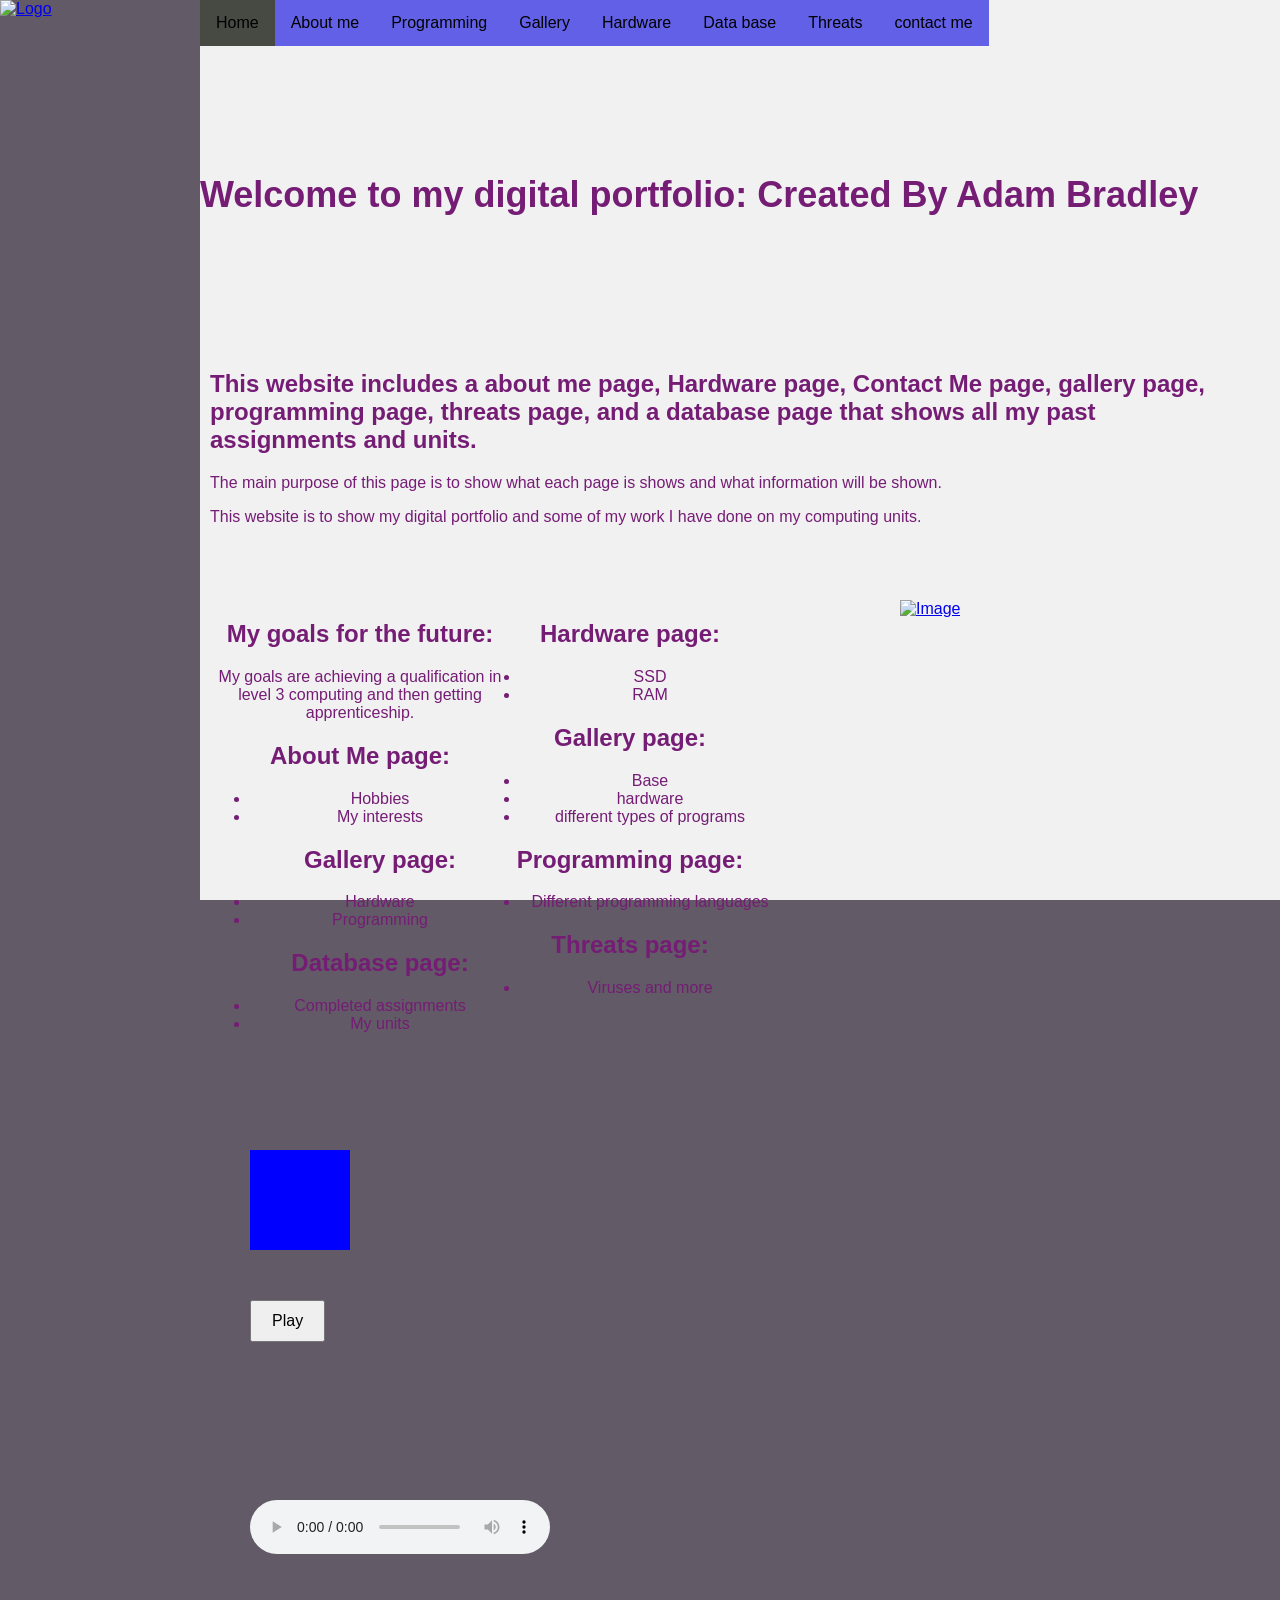
==== index.html @ 9e2c9c31 "Rename default.html to index.html" ====
<!DOCTYPE html>
<html> 
<head>
    <title>My digital portoflio - Home</title>
    <meta name="viewport" content="width=device-width,initial=1.0">
    <link rel="stylesheet" type="text/css" href="visuals.css">
    <link rel="icon" type="png" href="Logo.png">
</head>
<style>

body {
  background-color: #625A66;
}

.base{
    position: absolute;
    top:600px;
    left: 900px;
    width: 600px;
    height: 700px;      
    z-index: 5;

}

.pie{
    position: absolute;
    width: 100px;
    height: 100px;
    background-color:blue;
    top: 1150px;
    left: 250px;
    z-index: 7;
}
@keyframes slide {
    from {transform: translateX(0); }
    to { transform: translateX(600px); }
}
.pie.move{ animation: slide 3s forwards;}
button {
    position: absolute;
    top: 1300px;
    left: 250px;
    padding: 10px 20px;
    font-size: 16px;
    z-index: 7;
}

.main{
    position: absolute;
    top: 350px;
    left: 210px;
    width: 80%;
    height: 300px;
    z-index: 3;
    overflow: hidden;
    word-wrap: break-word;
}

.goals{
    position: absolute;
    left: 210px;
    top: 600px;
    width: 300px;
    height: 500px;
    text-align: center;
    color: rgb(117, 28, 117);
    z-index: 4;
    overflow: hidden;
    word-wrap: break-word;
}

.extracontent{
    position: absolute;
    left: 480px;
    top: 600px;
    width: 300px;
    height: 500px;
    text-align: center;
    color: rgb(117, 28, 117);
    z-index: 4;
    overflow: hidden;
    word-wrap: break-word;
}

.audio-container{
    position:absolute;
    top: 1500px;
    left: 250px;
    width: 400px;
    height: 400px;
    z-index: 4;
    overflow: hidden;
    word-wrap: break-word;
}
</style>
<body>
    <div class="pie" id="b"></div>
    <button onclick="b.classList.add('move')">Play</button>

    <div class="logo">
<a href="index.html"><img src="Logo.png" alt="Logo" width="100" height="150"></a>
    </div>

<div class="navbar">
    <ul class="topnav">
        <li><a class="active" href="index.html">Home</a></li>
        <li><a href="about me.html">About me</a></li>
        <li><a href="programming.html">Programming</a></li>
        <li><a href="gallery.html">Gallery</a></li>
        <li><a href="hardware.html">Hardware</a></li>
        <li><a href="Data base.html">Data base</a></li>
        <li><a href="Threats.html">Threats</a></li>
        <li><a href="Contact me.html" >contact me</a></li>
   </ul>
</div>


<div class="welcome">
<h1 class="h1">Welcome to my digital portfolio: Created By Adam Bradley</h1>
</div>

<div class="main">
<h2 class="h2">This website includes a about me page, Hardware page, Contact Me page, gallery page, programming page, threats page, and a database page that shows all my past assignments and units.</h2>
<p class="p">The main purpose of this page is to show what each page is shows and what information will be shown.</p>

<p class="p">This website is to show my digital portfolio and some of my work I have done on my computing units.</p>
<p class="p"></p>
</div>

<div class="goals">
<h2 class="h2">My goals for the future:</h2>
<p class="p"> My goals are achieving a qualification in level 3 computing and then getting apprenticeship.</p>
<h2 class="h2">About Me page:</h2>
<ul>
<li class="li">Hobbies</li>
<li class="li">My interests</li>
<h2 class="h2">Gallery page:</h2>
<li class="li">Hardware</li>
<li class="li">Programming</li>
<h2 class="h2">Database page:</h2>
<li class="li">Completed assignments</li>
<li class="li">My units</li>
</ul>
</div>

<div class="extracontent">
<h2 class="h2">Hardware page:</h2>
<ul>
<li class="li">SSD</li>
<li class="li">RAM</li>
</ul>
<h2 class="h2">Gallery page:</h2>
<ul>
<li class="li">Base</li>
<li class="li">hardware</li>
<li class="li">different types of programs</li>
</ul>
<h2 class="h2">Programming page:</h2>
<ul>
<li class="li">Different programming languages</li>
</ul>
<h2 class="h2">Threats page:</h2>
<ul>
<li class="li">Viruses and more</li>
</ul>
</div>

<div class="base">
    <a href="gallery.html"><img src="base.jpg" alt="Image" width="400" height="500"></a>
</div>

<div class="audio-container">
<audio controls>
    <source src="Sound.mp3" type="audio/mpeg">
</audio>
</div>



</body>
</html>
---- visuals.css ----
ul.topnav li {float: left;}

ul.topnav li a{
    display: block;
    color: #000000;
    text-align: center;
    padding: 14px 16px;
    text-decoration: none;
    background-color: #6260E6;
}
ul.topnav li a:hover:not(.active) {background-color: #555; color: white}

ul.topnav li a.active {background-color: #474943}

@media screen and (max-width: 600px) {
    ul.topnav li.right,
    ul.topnav li {float: none;}
}
ul.topnav{
list-style-type: none;
margin: 0;
padding: 0;
width: 100%;
background-color: #f1f1f1;
height: 100%; 
position: fixed;
overflow: auto; 
}

.navbar{
    position: absolute;
    top: 0px;
    left: 200px;
    width: 100%;
    height: 150px;
    z-index: 1;
      }

.welcome{
    position:absolute;
    top: 150px;
    left: 200px;
    width: 80%;
    height: 200px;
    z-index: 2;
    overflow: hidden;
    word-wrap: break-word;
}

.h1 {
    font-family: Tahoma, sans-serif;
    font-size: 36px;
    color: rgb(117, 28, 117);
}
.h2 {
    font-family: Tahoma, sans-serif;
    font-size: 24px;
    color: rgb(117, 28, 117);
}
.p {
    font-family: Verdana, sans-serif;
    font-size: 16px;
    color: rgb(117, 28, 117);
}

.logo{
    position: absolute;
    top: 0px;
    left: 0px;
    width: 200px;
    height: 150px;
    z-index: 1;
}

body {font-family: Tahoma, sans-serif;}
* {box-sizing: border-box;}
input[type=text], select, textarea {
    width: 100%;
    left: 200px;
    padding:12px;
    border: 1px solid #ccc;
    border-radius: 4px;
    box-sizing: border-box;
    margin-top: 6px;
    resize: vertical;
    z-index: 2;
}

input[type=submit] {
    background-color: #6260E6;
    color: white;
    padding: 12px 20px;
    border: none;
    border-radius: 1000px;
    cursor: pointer;
    z-index: 2;
}

input[type=submit]:hover {
    background-color: #6260E6;
    z-index: 2;
}
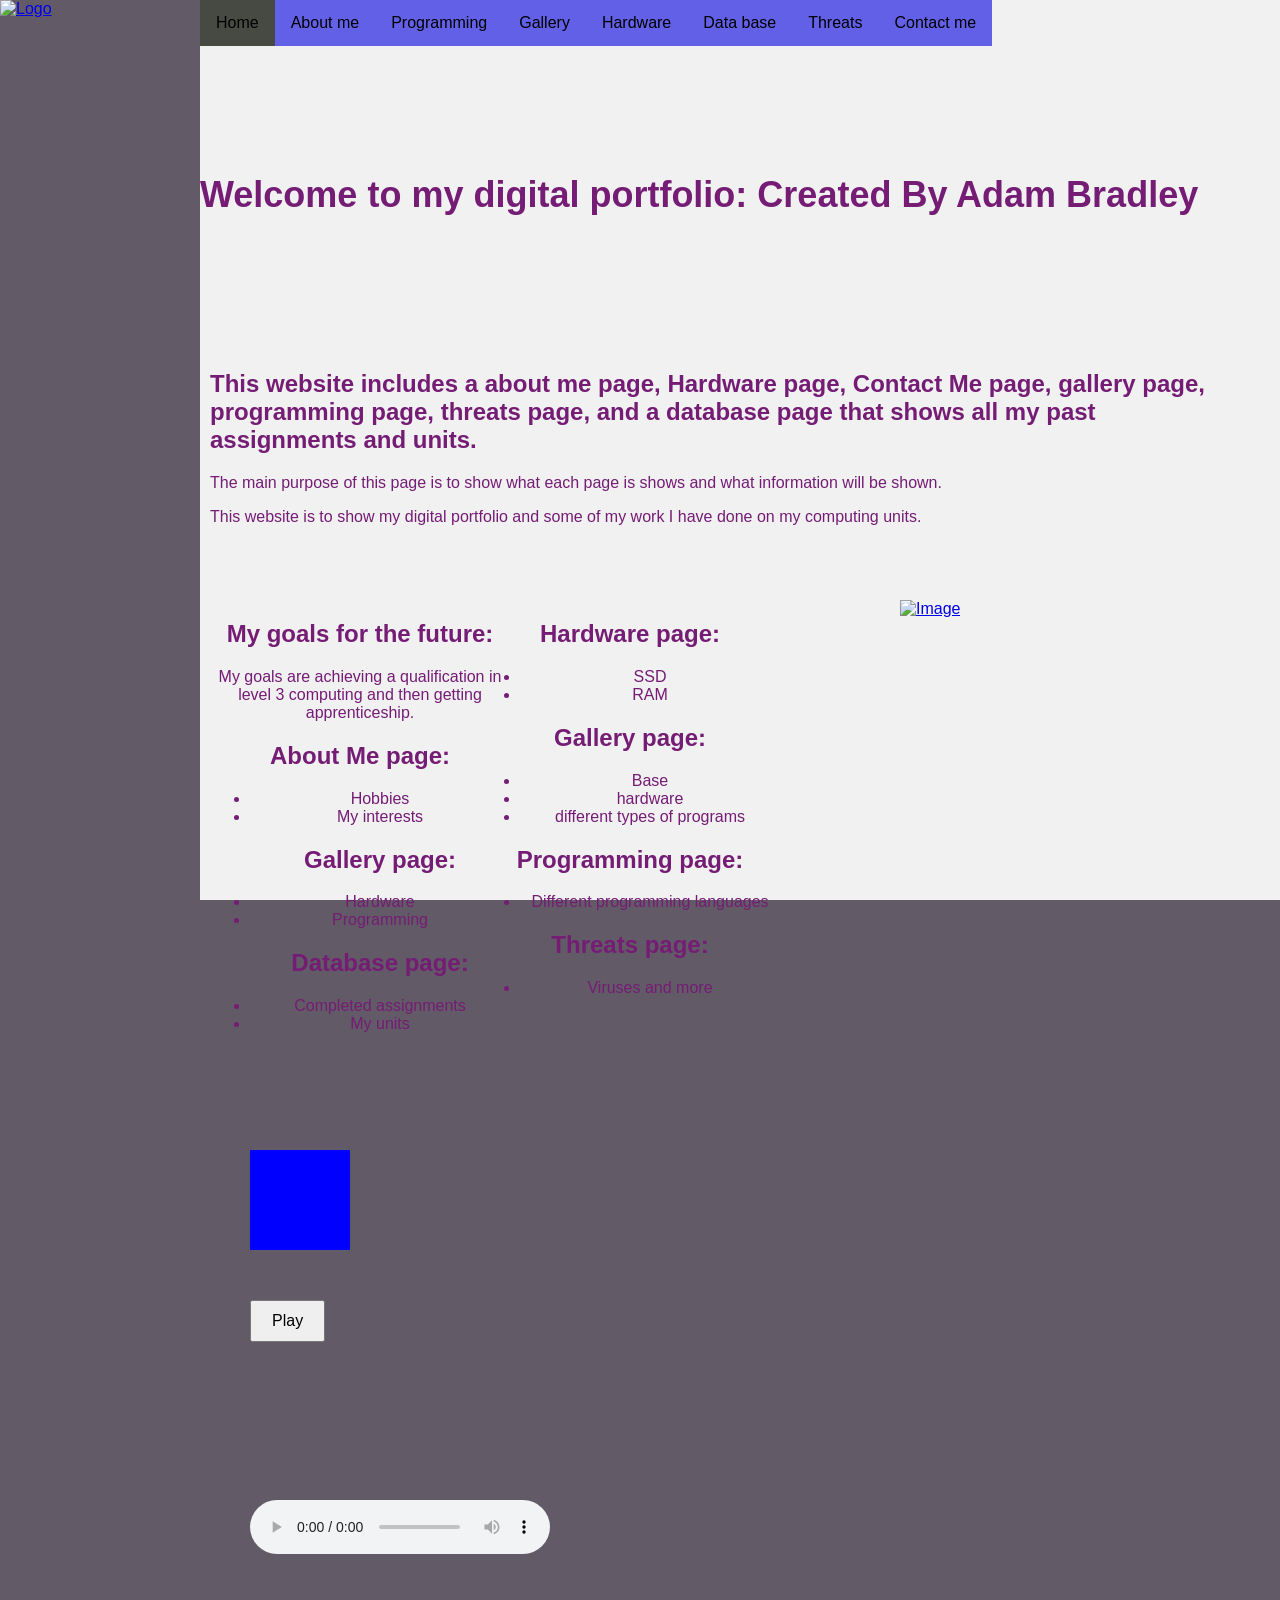
==== commit 9ba026b3: "Update index.html" ====
--- a/index.html
+++ b/index.html
@@ -110,7 +110,7 @@
         <li><a href="hardware.html">Hardware</a></li>
         <li><a href="Data base.html">Data base</a></li>
         <li><a href="Threats.html">Threats</a></li>
-        <li><a href="Contact me.html" >contact me</a></li>
+        <li><a href="Contact me.html" >Contact me</a></li>
    </ul>
 </div>
 
